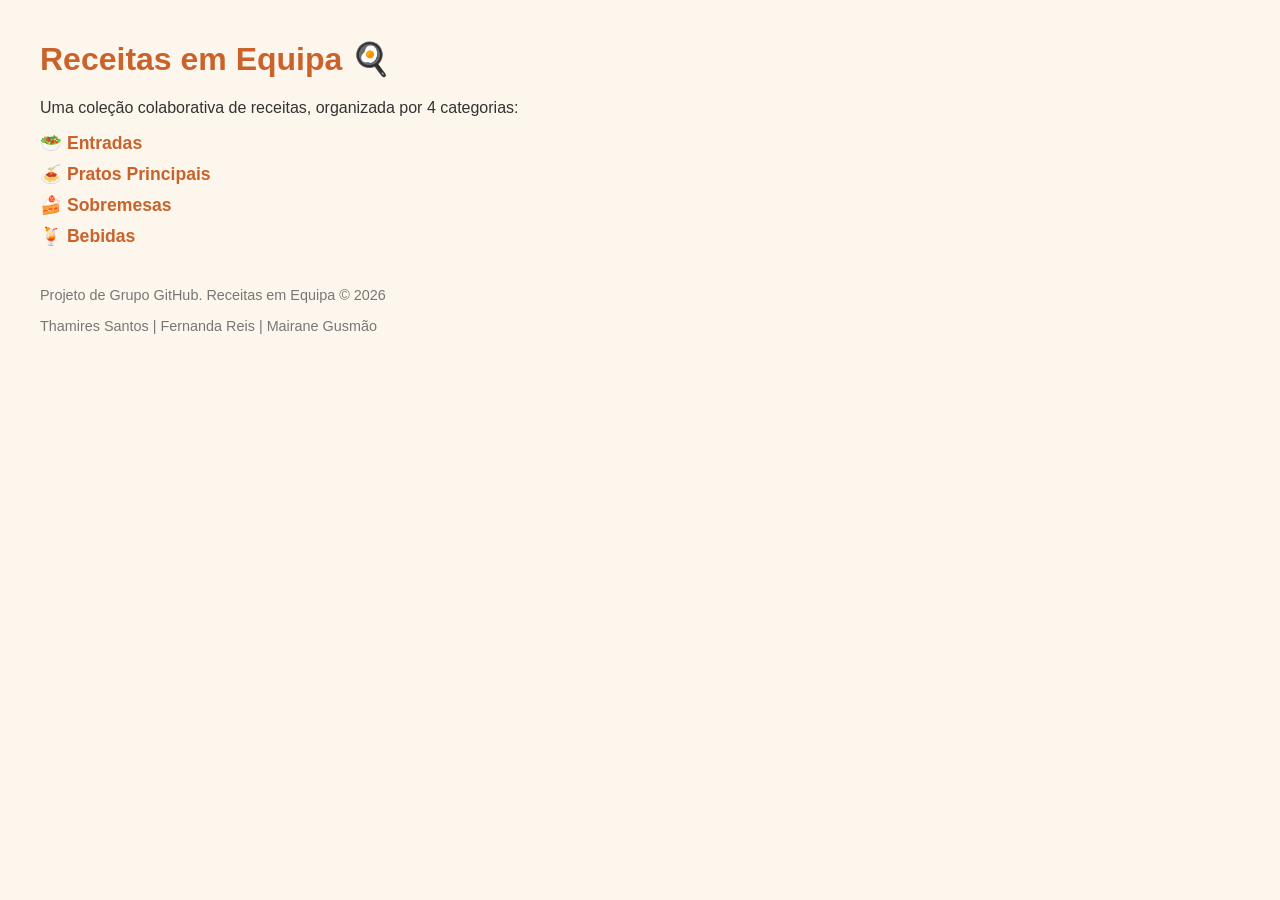
==== index.html @ 5e5dbb6b "Corrige estrutura de ficheiros e atualiza links" ====
<!DOCTYPE html>
<html lang="pt">
<head>
  <meta charset="UTF-8">
  <meta name="viewport" content="width=device-width, initial-scale=1.0">
  <title>Receitas em Equipa</title>
  <link rel="icon" href="data:image/svg+xml,<svg xmlns=%22http://www.w3.org/2000/svg%22 viewBox=%220 0 100 100%22><text y=%22.9em%22 font-size=%2290%22>🍳</text></svg>">
  <link rel="stylesheet" href="css/style.css">
</head>
<body>

  <header>
    <h1>Receitas em Equipa 🍳</h1>
    <p>Uma coleção colaborativa de receitas, organizada por 4 categorias:</p>
  </header>

  <main>
    <nav class="categorias">
      <ul>
        <li>
          <a href="html/entradas.html">
            <span class="icone">🥗</span>
            <span class="nome">Entradas</span>
          </a>
        </li>
        <li>
          <a href="html/pratosprincipais.html">
            <span class="icone">🍝</span>
            <span class="nome">Pratos Principais</span>
          </a>
        </li>
        <li>
          <a href="html/sobremesas.html">
            <span class="icone">🍰</span>
            <span class="nome">Sobremesas</span>
          </a>
        </li>
        <li>
          <a href="html/bebidas.html">
            <span class="icone">🍹</span>
            <span class="nome">Bebidas</span>
          </a>
        </li>
      </ul>
    </nav>
  </main>

  <footer>
    <p>Projeto de Grupo GitHub. Receitas em Equipa &copy; 2026</p>
    <p>Thamires Santos | Fernanda Reis | Mairane Gusmão</p>
  </footer>

</body>
</html>
---- css/style.css ----
body {
  font-family: Arial, sans-serif;
  margin: 40px;
  background-color: #fdf6ec;
  color: #333;
}

header h1 {
  color: #c9622b;
}

.categorias ul {
  list-style: none;
  padding: 0;
}

.categorias li {
  margin: 10px 0;
}

.categorias a {
  text-decoration: none;
  color: #c9622b;
  font-weight: bold;
  font-size: 1.1em;
}

.categorias a:hover {
  text-decoration: underline;
}

footer {
  margin-top: 40px;
  font-size: 0.9em;
  color: #777;
}
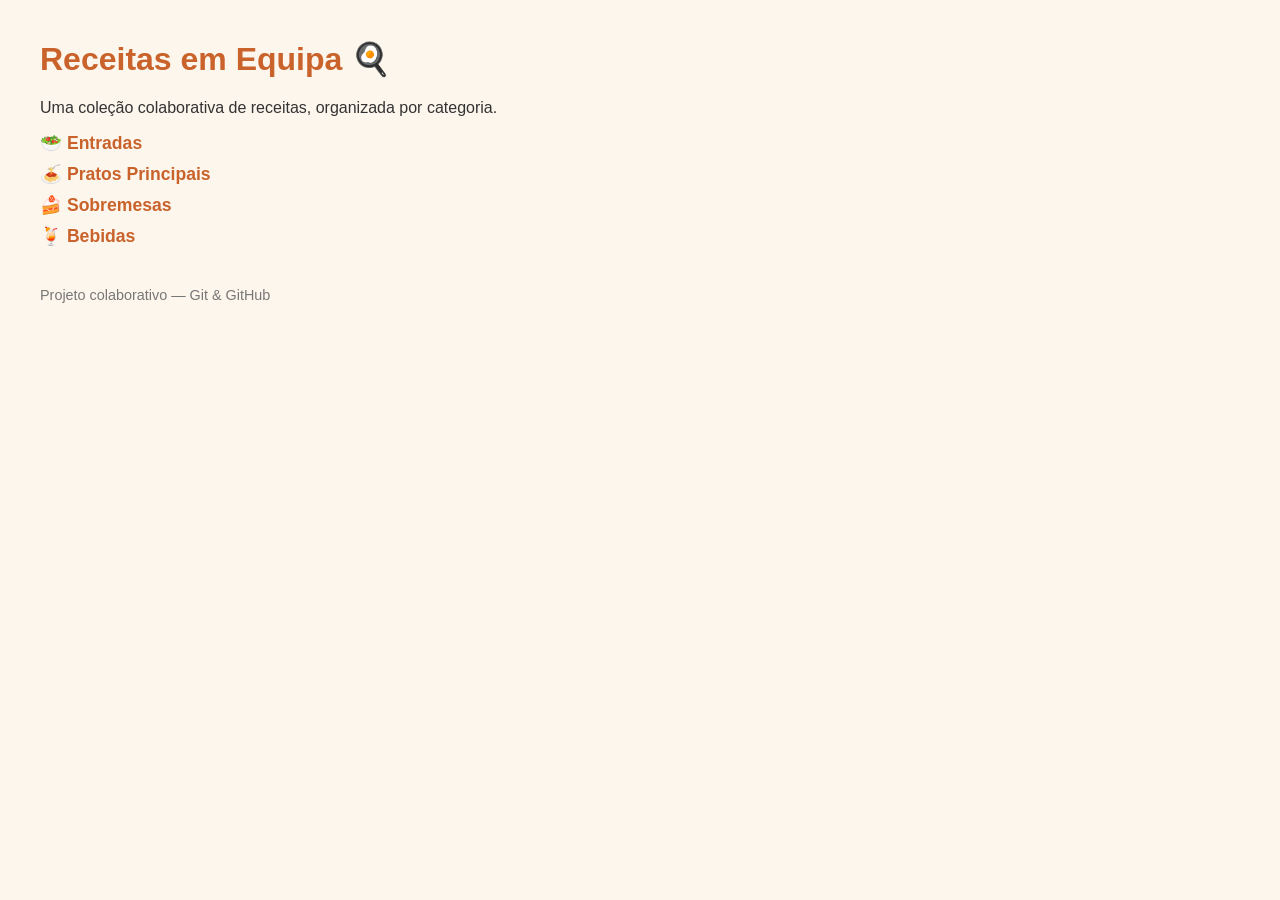
==== commit c3ac70e4: "Alteração no index.html" ====
--- a/index.html
+++ b/index.html
@@ -4,14 +4,13 @@
   <meta charset="UTF-8">
   <meta name="viewport" content="width=device-width, initial-scale=1.0">
   <title>Receitas em Equipa</title>
-  <link rel="icon" href="data:image/svg+xml,<svg xmlns=%22http://www.w3.org/2000/svg%22 viewBox=%220 0 100 100%22><text y=%22.9em%22 font-size=%2290%22>🍳</text></svg>">
-  <link rel="stylesheet" href="css/style.css">
+  <link rel="stylesheet" href="../css/style.css">
 </head>
 <body>
 
   <header>
     <h1>Receitas em Equipa 🍳</h1>
-    <p>Uma coleção colaborativa de receitas, organizada por 4 categorias:</p>
+    <p>Uma coleção colaborativa de receitas, organizada por categoria.</p>
   </header>
 
   <main>
@@ -24,7 +23,7 @@
           </a>
         </li>
         <li>
-          <a href="html/pratosprincipais.html">
+          <a href="html/pratos-principais.html">
             <span class="icone">🍝</span>
             <span class="nome">Pratos Principais</span>
           </a>
@@ -46,8 +45,7 @@
   </main>
 
   <footer>
-    <p>Projeto de Grupo GitHub. Receitas em Equipa &copy; 2026</p>
-    <p>Thamires Santos | Fernanda Reis | Mairane Gusmão</p>
+    <p>Projeto colaborativo — Git &amp; GitHub</p>
   </footer>
 
 </body>
--- a/css/style.css
+++ b/css/style.css
@@ -33,4 +33,31 @@
   margin-top: 40px;
   font-size: 0.9em;
   color: #777;
+}
+
+main a {
+  color: #c9622b;
+  text-decoration: none;
+  font-weight: bold;
+}
+
+main a:hover {
+  text-decoration: underline;
+}
+
+.receita {
+  background-color: #fff;
+  border: 1px solid #eee;
+  border-radius: 8px;
+  padding: 16px 20px;
+  margin: 20px 0;
+}
+
+.receita h2 {
+  color: #c9622b;
+  margin-top: 0;
+}
+
+.receita p {
+  margin: 6px 0;
 }
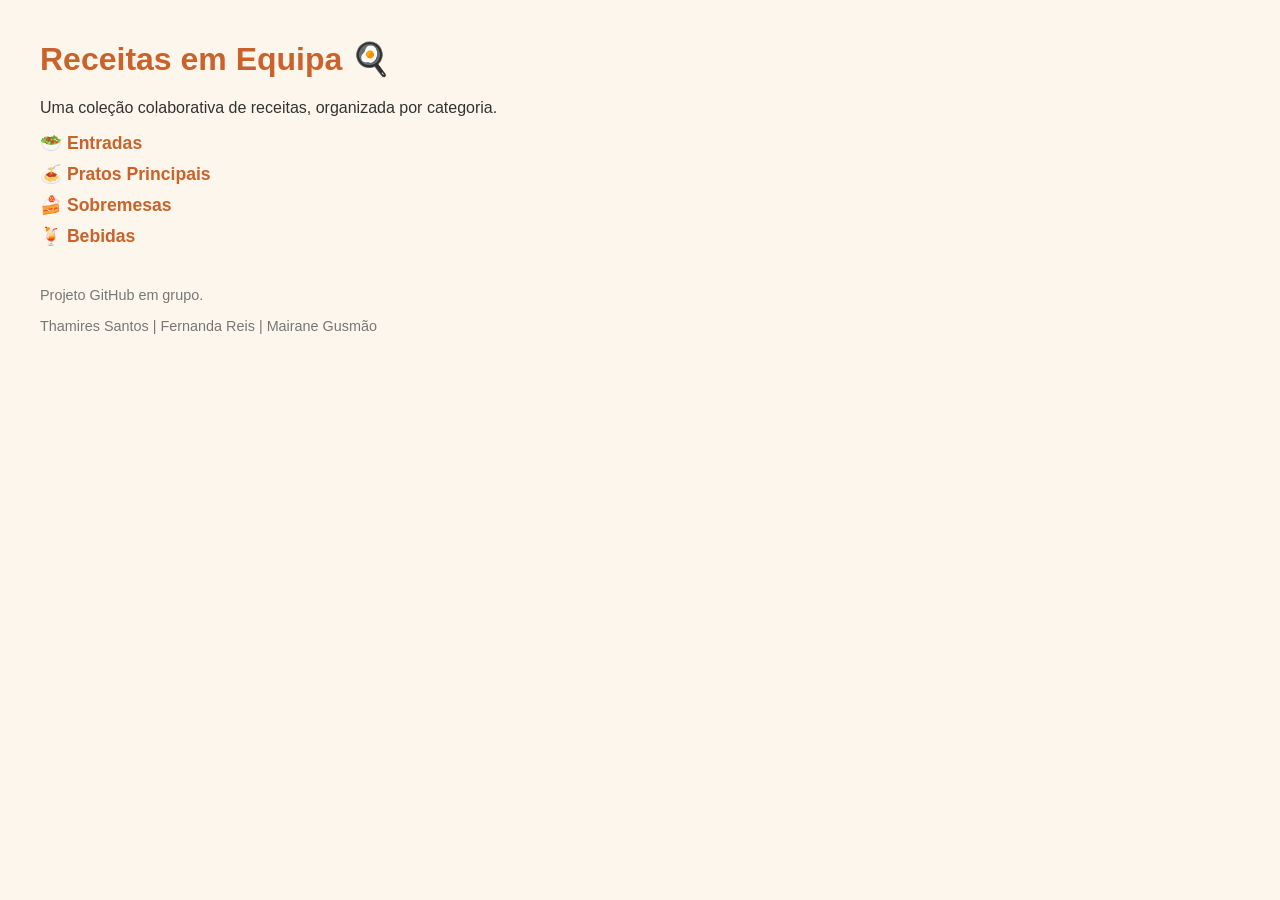
==== commit d7d4b052: "Merge branch 'main' of https://github.com/Thami-San/receitas-em-equipa" ====
--- a/index.html
+++ b/index.html
@@ -4,7 +4,7 @@
   <meta charset="UTF-8">
   <meta name="viewport" content="width=device-width, initial-scale=1.0">
   <title>Receitas em Equipa</title>
-  <link rel="stylesheet" href="../css/style.css">
+  <link rel="stylesheet" href="css/style.css">
 </head>
 <body>
 
@@ -23,7 +23,7 @@
           </a>
         </li>
         <li>
-          <a href="html/pratos-principais.html">
+          <a href="html/pratosprincipais.html">
             <span class="icone">🍝</span>
             <span class="nome">Pratos Principais</span>
           </a>
@@ -45,7 +45,8 @@
   </main>
 
   <footer>
-    <p>Projeto colaborativo — Git &amp; GitHub</p>
+    <p>Projeto GitHub em grupo.</p>
+    <p>Thamires Santos | Fernanda Reis | Mairane Gusmão</p>
   </footer>
 
 </body>
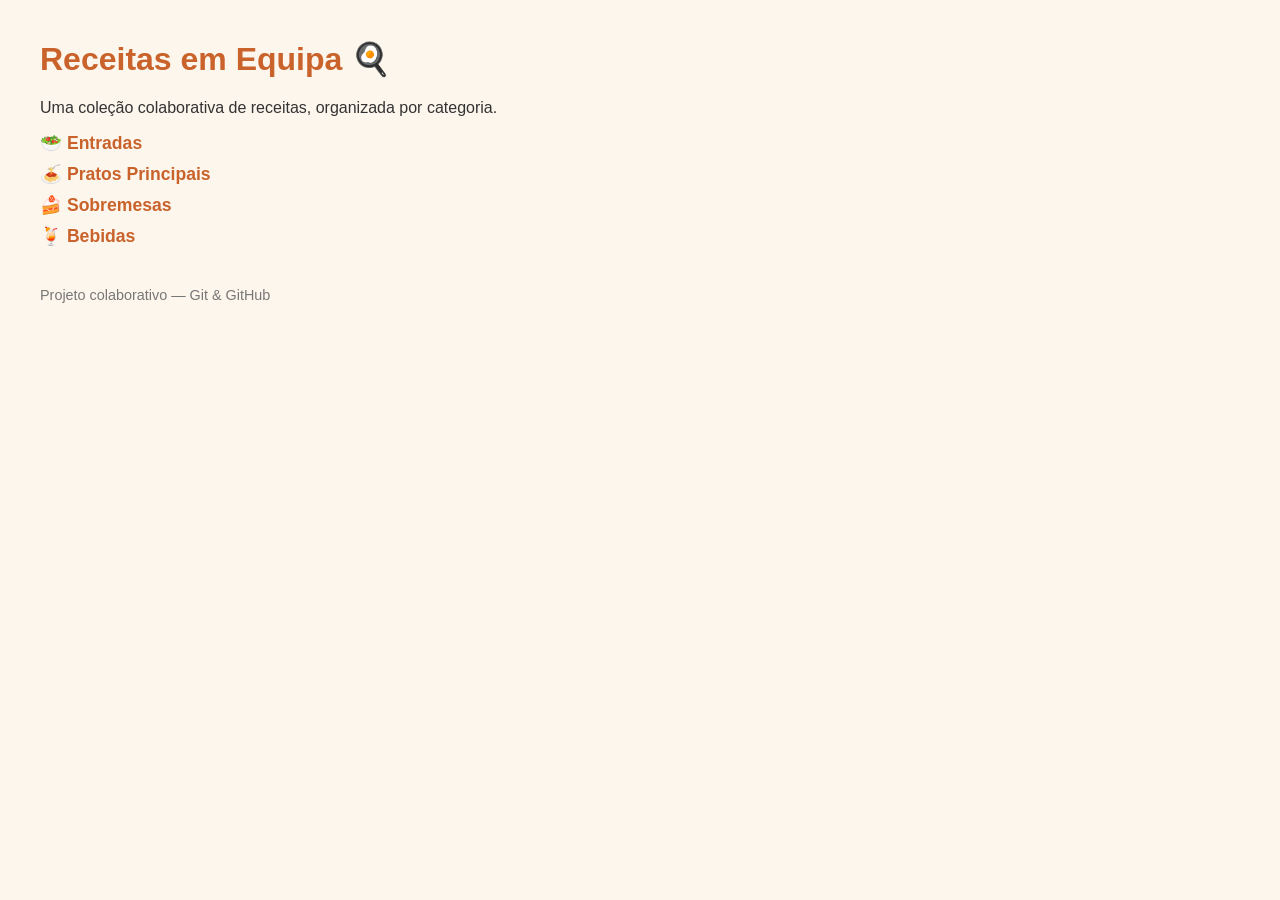
==== commit 394f9707: "Resolvido o conflito no index.html" ====
--- a/index.html
+++ b/index.html
@@ -4,7 +4,7 @@
   <meta charset="UTF-8">
   <meta name="viewport" content="width=device-width, initial-scale=1.0">
   <title>Receitas em Equipa</title>
-  <link rel="stylesheet" href="css/style.css">
+  <link rel="stylesheet" href="../css/style.css">
 </head>
 <body>
 
@@ -23,7 +23,7 @@
           </a>
         </li>
         <li>
-          <a href="html/pratosprincipais.html">
+          <a href="html/pratos-principais.html">
             <span class="icone">🍝</span>
             <span class="nome">Pratos Principais</span>
           </a>
@@ -45,8 +45,7 @@
   </main>
 
   <footer>
-    <p>Projeto GitHub em grupo.</p>
-    <p>Thamires Santos | Fernanda Reis | Mairane Gusmão</p>
+    <p>Projeto colaborativo — Git &amp; GitHub</p>
   </footer>
 
 </body>
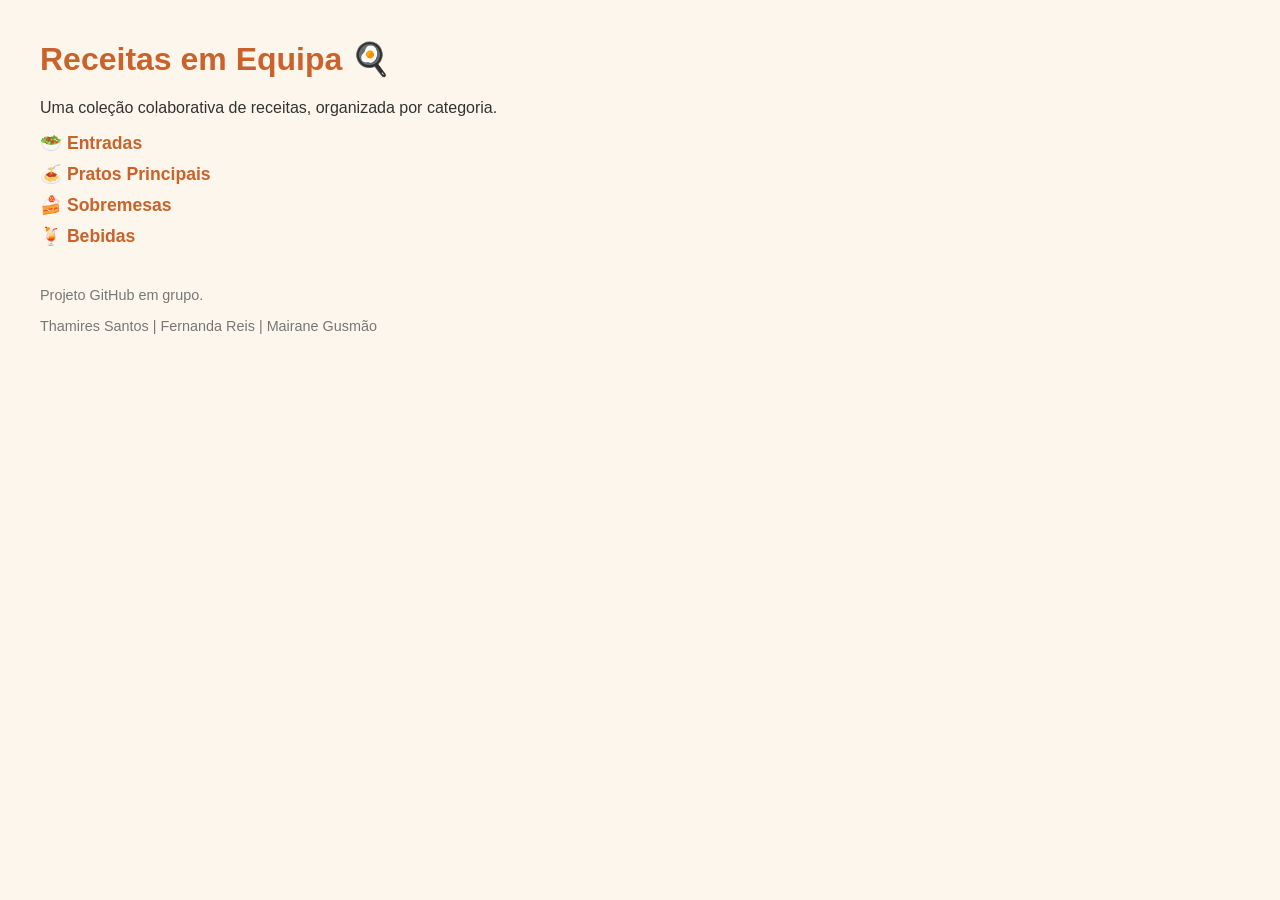
==== commit d78f68c5: "Resolve conflito no style.css" ====
--- a/index.html
+++ b/index.html
@@ -4,7 +4,7 @@
   <meta charset="UTF-8">
   <meta name="viewport" content="width=device-width, initial-scale=1.0">
   <title>Receitas em Equipa</title>
-  <link rel="stylesheet" href="../css/style.css">
+  <link rel="stylesheet" href="css/style.css">
 </head>
 <body>
 
@@ -23,7 +23,7 @@
           </a>
         </li>
         <li>
-          <a href="html/pratos-principais.html">
+          <a href="html/pratosprincipais.html">
             <span class="icone">🍝</span>
             <span class="nome">Pratos Principais</span>
           </a>
@@ -45,7 +45,8 @@
   </main>
 
   <footer>
-    <p>Projeto colaborativo — Git &amp; GitHub</p>
+    <p>Projeto GitHub em grupo.</p>
+    <p>Thamires Santos | Fernanda Reis | Mairane Gusmão</p>
   </footer>
 
 </body>
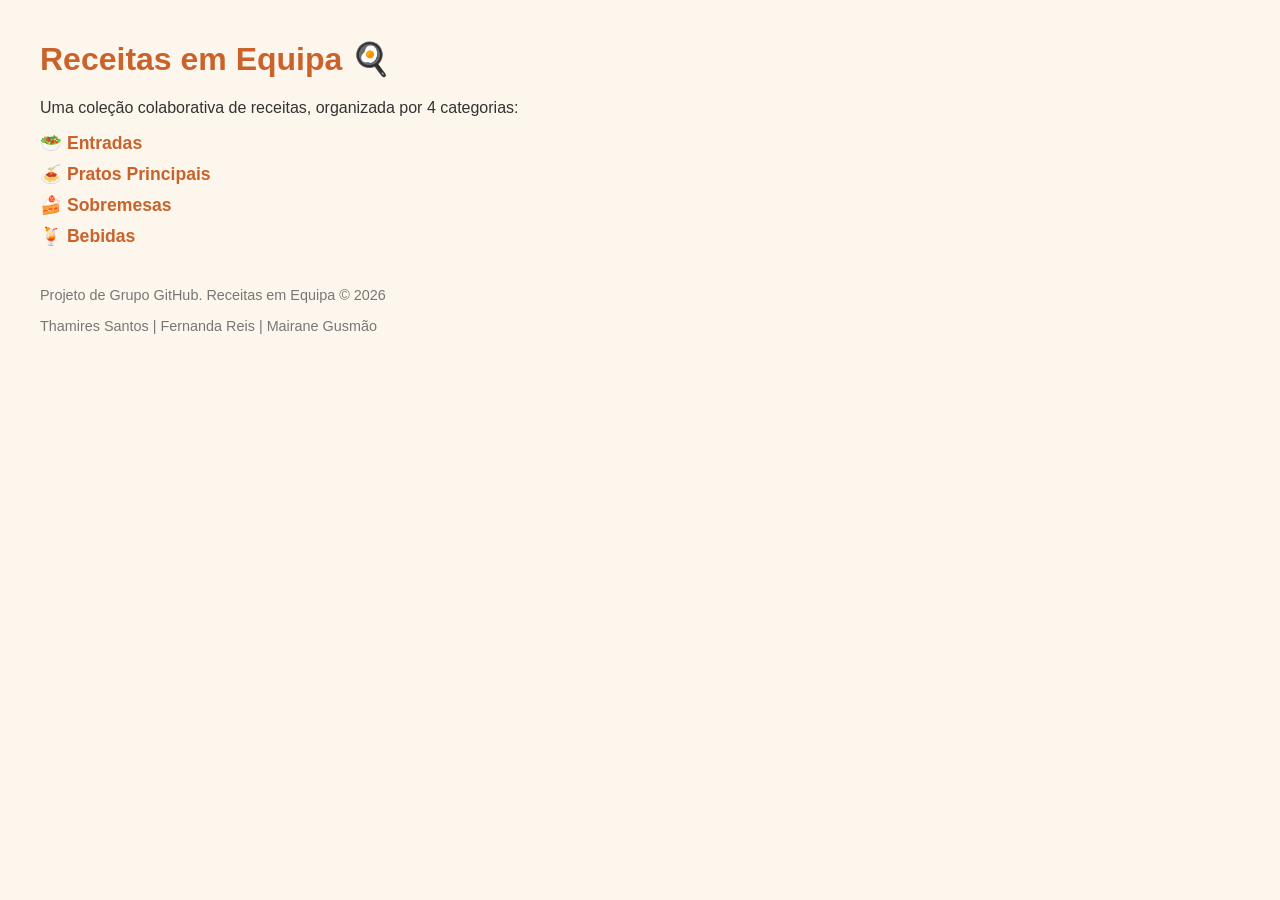
==== commit 685e054b: "Merge branch 'fernanda-entradas-pratos-principais'" ====
--- a/index.html
+++ b/index.html
@@ -4,13 +4,14 @@
   <meta charset="UTF-8">
   <meta name="viewport" content="width=device-width, initial-scale=1.0">
   <title>Receitas em Equipa</title>
+  <link rel="icon" href="data:image/svg+xml,<svg xmlns=%22http://www.w3.org/2000/svg%22 viewBox=%220 0 100 100%22><text y=%22.9em%22 font-size=%2290%22>🍳</text></svg>">
   <link rel="stylesheet" href="css/style.css">
 </head>
 <body>
 
   <header>
     <h1>Receitas em Equipa 🍳</h1>
-    <p>Uma coleção colaborativa de receitas, organizada por categoria.</p>
+    <p>Uma coleção colaborativa de receitas, organizada por 4 categorias:</p>
   </header>
 
   <main>
@@ -45,7 +46,7 @@
   </main>
 
   <footer>
-    <p>Projeto GitHub em grupo.</p>
+    <p>Projeto de Grupo GitHub. Receitas em Equipa &copy; 2026</p>
     <p>Thamires Santos | Fernanda Reis | Mairane Gusmão</p>
   </footer>
 
